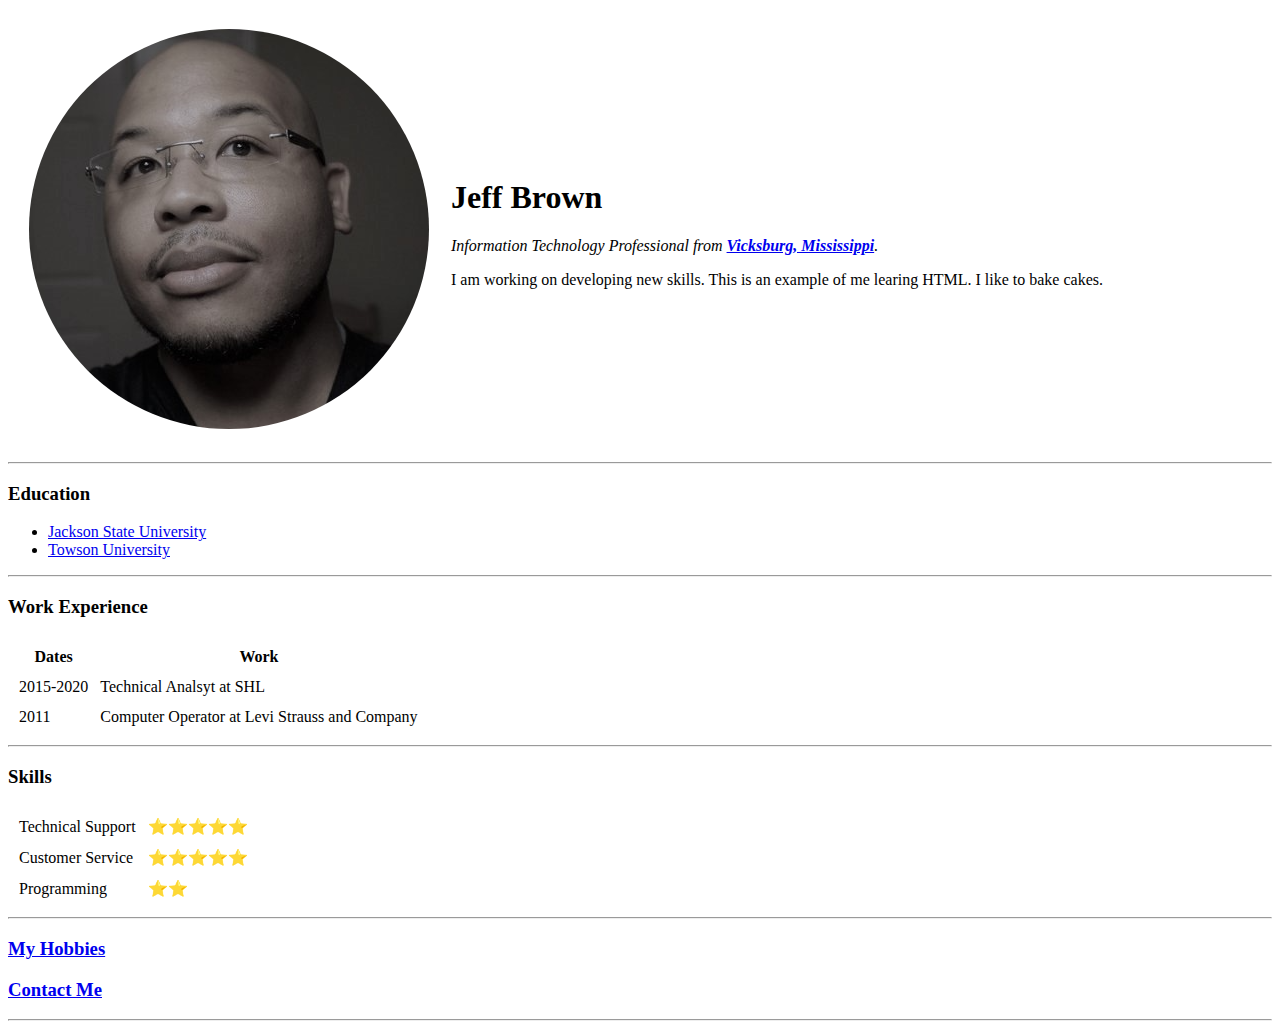
==== index.html @ 2a99b423 "Add Initial Files" ====
<!DOCTYPE html>
<html lang="en" dir="ltr">

<head>
  <meta charset="utf-8">
  <title>Jeff's Personal Site</title>
</head>

<body>
  <table cellspacing="20">
    <tr>
      <td> <img src="circle-cropped.png" alt="Jeff profile picture">
      <td>
        <h1>Jeff Brown</h1>
        <p>
          <em>Information Technology Professional from <strong><a href="https://www.vicksburg.org/">Vicksburg, Mississippi</a></strong>.</em>
        </p>

        <p>
          I am working on developing new skills. This is an example of me learing HTML. I like to bake cakes.
        </p>
      </td>
      </td>
    </tr>

  </table>

  <hr>
  <h3>Education</h3>
  <ul>
    <li><a href="https://www.jsums.edu/">Jackson State University</a></li>
    <li><a href="https://www.towson.edu/">Towson University</a></li>
  </ul>

  <hr>

  <h3>Work Experience</h3>

  <table  cellspacing="10">
    <thead>
      <tr>
        <th>Dates</th>
        <th>Work</th>
      </tr>
    </thead>

    <tr>
      <td>2015-2020</td>
      <td>Technical Analsyt at SHL</td>
    </tr>
    <tr>
      <td>2011</td>
      <td>Computer Operator at Levi Strauss and Company</td>
    </tr>
  </table>
  <hr>
  <h3>Skills</h3>


  <table  cellspacing="10">

    <tr>
      <td>
        Technical Support
      </td>
      <td>
        ⭐⭐⭐⭐⭐
      </td>
    </tr>

    <tr>
      <td>
        Customer Service
      </td>
      <td>
        ⭐⭐⭐⭐⭐
      </td>
    </tr>


    <tr>
      <td>
        Programming
      </td>
      <td>
        ⭐⭐
      </td>
    </tr>


  </table>



  <hr>
  <h3><a href="hobbies.html">My Hobbies</a></h3>
  <h3><a href="contact.html">Contact Me</a></h3>
  <hr>
</body>

</html>
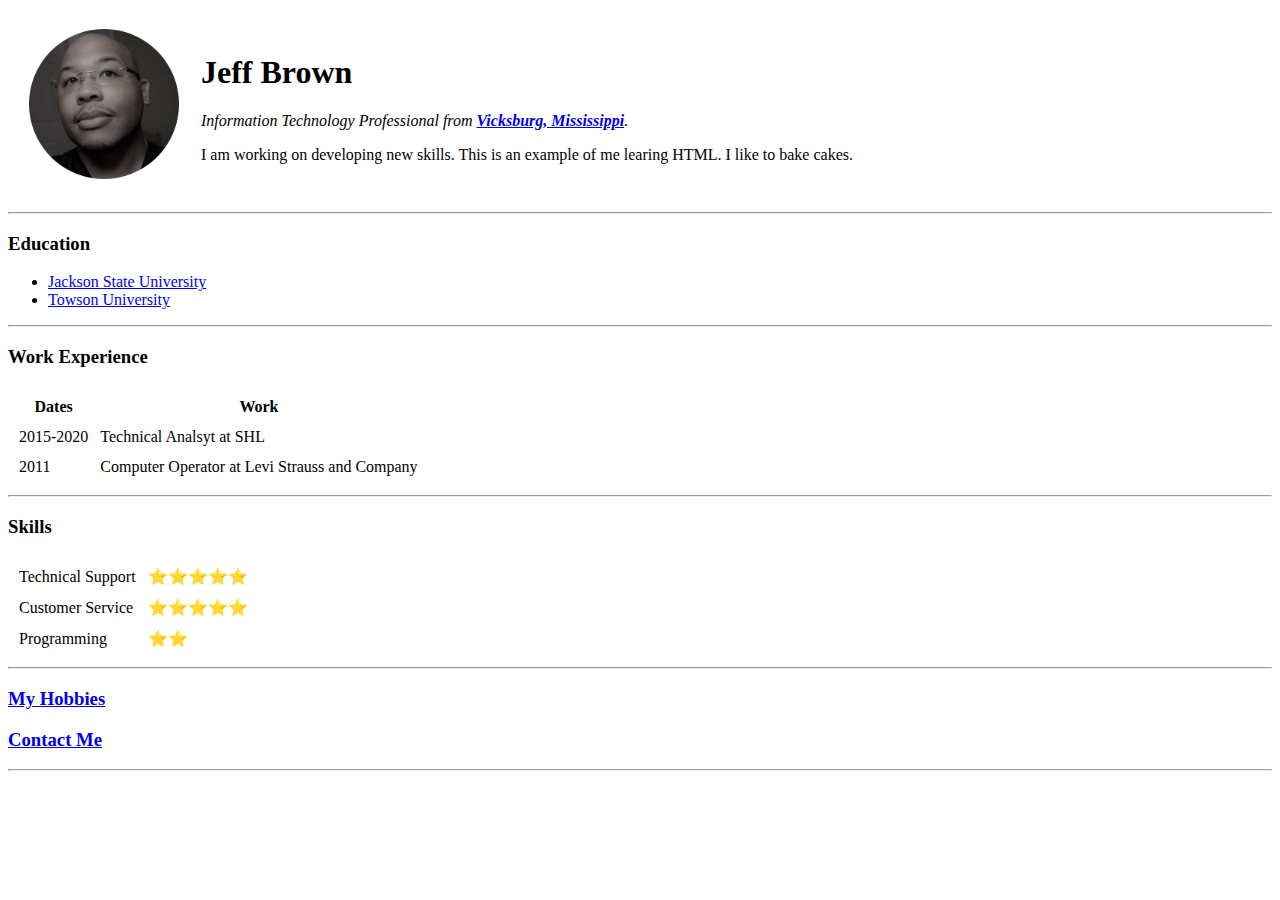
==== commit ade07cc3: "Add files via upload" ====
--- a/index.html
+++ b/index.html
@@ -2,14 +2,19 @@
 <html lang="en" dir="ltr">
 
 <head>
+
   <meta charset="utf-8">
   <title>Jeff's Personal Site</title>
+  <link rel="stylesheet" href="css/styles.css">
+
+
+
 </head>
 
 <body>
   <table cellspacing="20">
     <tr>
-      <td> <img src="circle-cropped.png" alt="Jeff profile picture">
+      <td> <img src="circle-cropped.png" alt="Jeff profile picture" height=150>
       <td>
         <h1>Jeff Brown</h1>
         <p>
@@ -36,7 +41,7 @@
 
   <h3>Work Experience</h3>
 
-  <table  cellspacing="10">
+  <table cellspacing="10">
     <thead>
       <tr>
         <th>Dates</th>
@@ -57,7 +62,7 @@
   <h3>Skills</h3>
 
 
-  <table  cellspacing="10">
+  <table cellspacing="10">
 
     <tr>
       <td>
